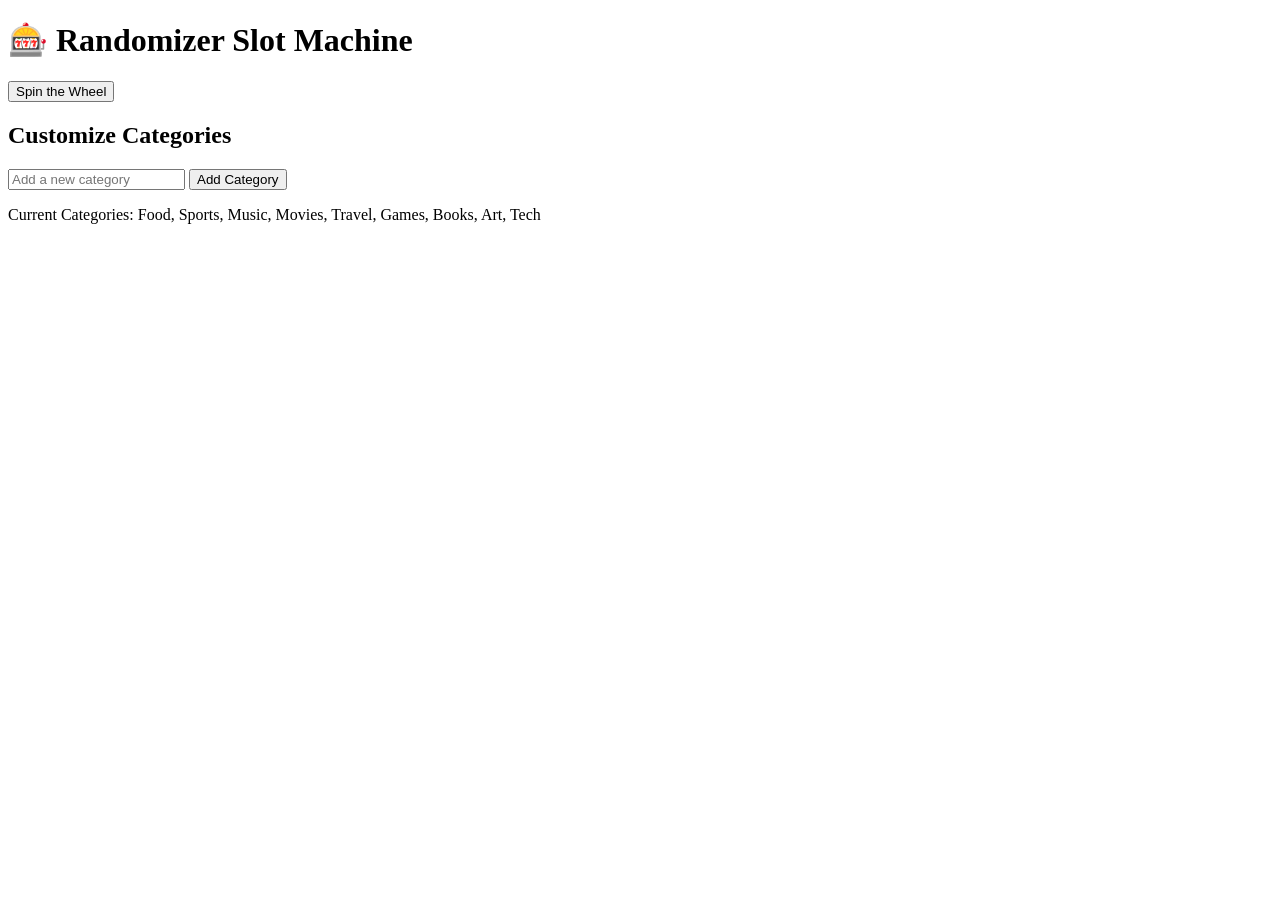
==== index.html @ e864ca7d "Update and rename site.html to index.html" ====
<!DOCTYPE html>
<html lang="en">
<head>
  <meta charset="UTF-8">
  <meta name="viewport" content="width=device-width, initial-scale=1.0">
  <title>Randomizer Slot Machine</title>
  <link rel="stylesheet" href="styles.css">
</head>
<body>
  <div class="container">
    <h1>🎰 Randomizer Slot Machine</h1>
    <div class="slot-machine">
      <div class="slot" id="slot1">
        <div class="reel"></div>
      </div>
      <div class="slot" id="slot2">
        <div class="reel"></div>
      </div>
    </div>
    <button id="spinButton">Spin the Wheel</button>

    <div class="customize">
      <h2>Customize Categories</h2>
      <input type="text" id="newCategory" placeholder="Add a new category">
      <button id="addCategoryButton">Add Category</button>
      <p id="categoriesList">
        Current Categories: Food, Sports, Music, Movies, Travel, Games, Books, Art, Tech
      </p>
    </div>
  </div>

  <!-- Adding sound effects -->
  <audio id="spinSound" src="spin.mp3"></audio>
  <script src="script.js"></script>
</body>
</html>
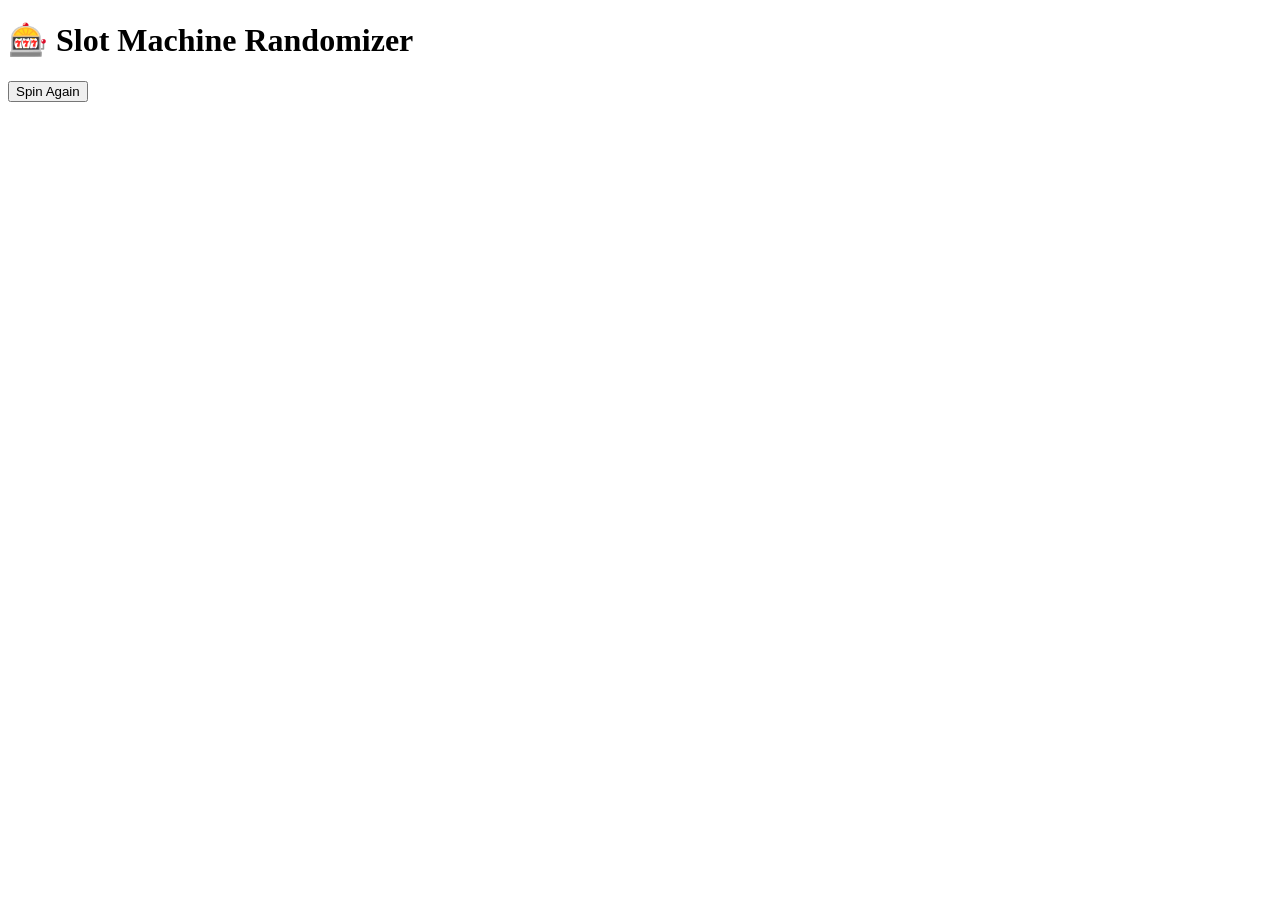
==== commit 7b127ae2: "Update index.html" ====
--- a/index.html
+++ b/index.html
@@ -3,34 +3,27 @@
 <head>
   <meta charset="UTF-8">
   <meta name="viewport" content="width=device-width, initial-scale=1.0">
-  <title>Randomizer Slot Machine</title>
+  <title>Slot Machine Randomizer</title>
   <link rel="stylesheet" href="styles.css">
 </head>
 <body>
-  <div class="container">
-    <h1>🎰 Randomizer Slot Machine</h1>
+  <div class="slot-machine-container">
+    <h1>🎰 Slot Machine Randomizer</h1>
+    
     <div class="slot-machine">
-      <div class="slot" id="slot1">
-        <div class="reel"></div>
+      <div class="slots">
+        <div class="slot" id="slot1"><div class="reel"></div></div>
+        <div class="slot" id="slot2"><div class="reel"></div></div>
+        <div class="slot" id="slot3"><div class="reel"></div></div>
       </div>
-      <div class="slot" id="slot2">
-        <div class="reel"></div>
+      <div class="lever-container">
+        <div class="lever" id="lever"></div>
       </div>
     </div>
-    <button id="spinButton">Spin the Wheel</button>
 
-    <div class="customize">
-      <h2>Customize Categories</h2>
-      <input type="text" id="newCategory" placeholder="Add a new category">
-      <button id="addCategoryButton">Add Category</button>
-      <p id="categoriesList">
-        Current Categories: Food, Sports, Music, Movies, Travel, Games, Books, Art, Tech
-      </p>
-    </div>
+    <button id="spinButton">Spin Again</button>
+    <audio id="spinSound" src="spin.mp3"></audio>
   </div>
-
-  <!-- Adding sound effects -->
-  <audio id="spinSound" src="spin.mp3"></audio>
   <script src="script.js"></script>
 </body>
 </html>
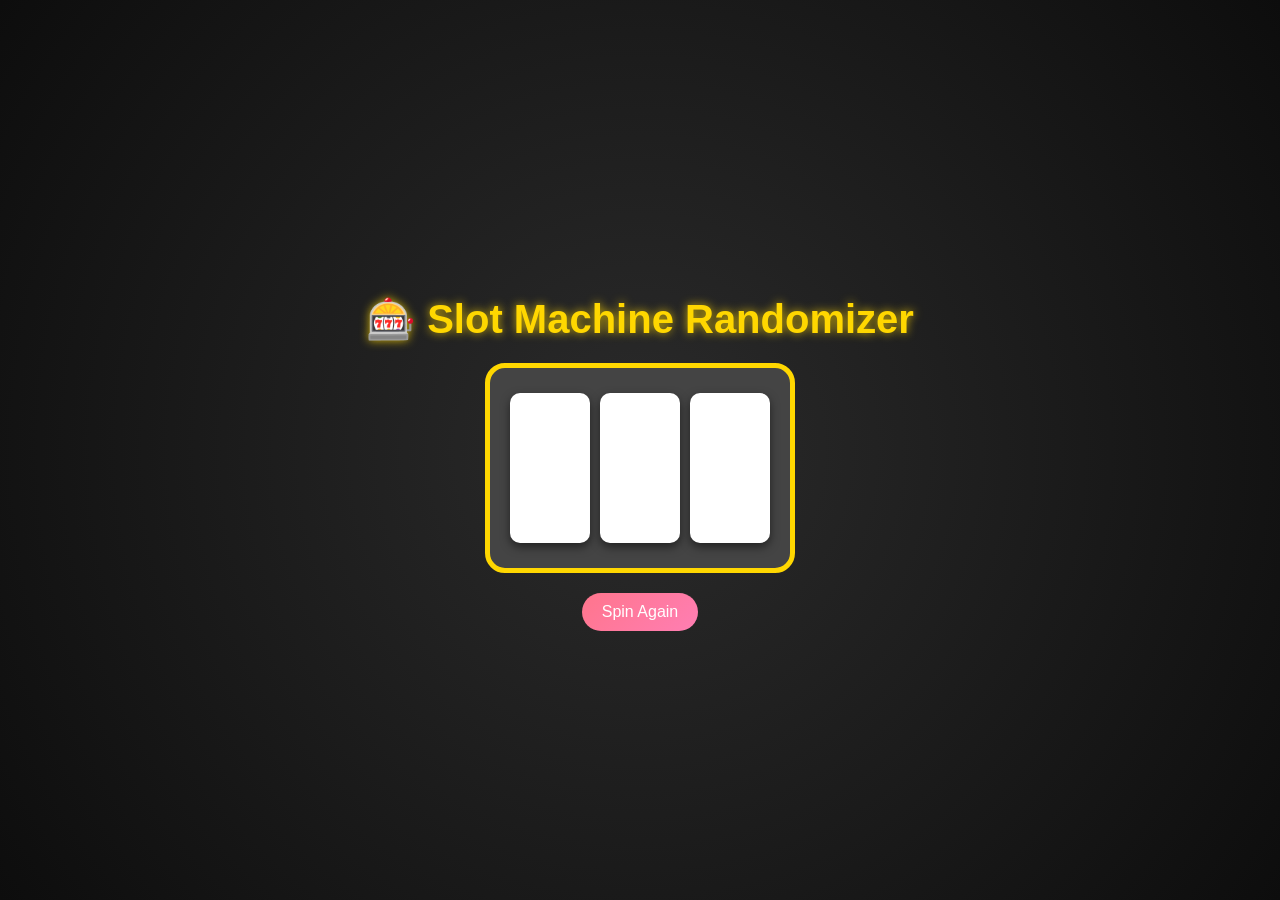
==== commit 8675810c: "Update index.html" ====
--- a/index.html
+++ b/index.html
@@ -4,7 +4,129 @@
   <meta charset="UTF-8">
   <meta name="viewport" content="width=device-width, initial-scale=1.0">
   <title>Slot Machine Randomizer</title>
-  <link rel="stylesheet" href="styles.css">
+  <style>
+    /* CSS START */
+    body {
+      font-family: 'Arial', sans-serif;
+      margin: 0;
+      padding: 0;
+      display: flex;
+      justify-content: center;
+      align-items: center;
+      height: 100vh;
+      background: radial-gradient(circle, #2b2b2b, #0d0d0d);
+      color: #fff;
+    }
+
+    .slot-machine-container {
+      text-align: center;
+      position: relative;
+    }
+
+    h1 {
+      font-size: 2.5rem;
+      margin-bottom: 20px;
+      color: #ffd700; /* Gold color for casino effect */
+      text-shadow: 0px 0px 10px rgba(255, 215, 0, 0.8);
+    }
+
+    .slot-machine {
+      position: relative;
+      width: 300px;
+      height: 200px;
+      margin: auto;
+      background: #444;
+      border: 5px solid #ffd700;
+      border-radius: 20px;
+      display: flex;
+      align-items: center;
+      justify-content: center;
+      overflow: hidden;
+    }
+
+    .slots {
+      display: flex;
+      gap: 10px;
+    }
+
+    .slot {
+      width: 80px;
+      height: 150px;
+      overflow: hidden;
+      border-radius: 10px;
+      background: #fff;
+      display: flex;
+      align-items: center;
+      justify-content: center;
+      box-shadow: 0 4px 10px rgba(0, 0, 0, 0.5);
+    }
+
+    .reel {
+      position: absolute;
+      display: flex;
+      flex-direction: column;
+      animation: none;
+      font-size: 1.5rem;
+      font-weight: bold;
+      color: #333;
+      text-align: center;
+    }
+
+    .lever-container {
+      position: absolute;
+      right: -50px;
+      top: 50%;
+      transform: translateY(-50%);
+    }
+
+    .lever {
+      width: 20px;
+      height: 80px;
+      background: linear-gradient(to bottom, #aaa, #777);
+      border: 2px solid #444;
+      border-radius: 5px;
+      cursor: pointer;
+      position: relative;
+      transform-origin: top;
+      transition: transform 0.3s ease;
+    }
+
+    .lever:after {
+      content: '';
+      position: absolute;
+      bottom: -15px;
+      left: 50%;
+      transform: translateX(-50%);
+      width: 30px;
+      height: 30px;
+      background: #ff6347; /* Tomato color */
+      border: 2px solid #444;
+      border-radius: 50%;
+    }
+
+    button {
+      margin-top: 20px;
+      padding: 10px 20px;
+      font-size: 1rem;
+      color: #fff;
+      background: linear-gradient(135deg, #ff758c, #ff7eb3);
+      border: none;
+      border-radius: 25px;
+      cursor: pointer;
+      transition: all 0.3s ease;
+    }
+
+    button:hover {
+      transform: scale(1.05);
+      background: linear-gradient(135deg, #ff6a7b, #ff699a);
+    }
+
+    @keyframes spin {
+      0% { transform: translateY(0); }
+      100% { transform: translateY(-600%); }
+    }
+    /* CSS END */
+  </style>
 </head>
 <body>
   <div class="slot-machine-container">
@@ -24,6 +146,56 @@
     <button id="spinButton">Spin Again</button>
     <audio id="spinSound" src="spin.mp3"></audio>
   </div>
-  <script src="script.js"></script>
+
+  <script>
+    // JavaScript START
+    let categories = ["Food", "Sports", "Music", "Movies", "Travel", "Games", "Books", "Art", "Tech"];
+    const spinButton = document.getElementById("spinButton");
+    const spinSound = document.getElementById("spinSound");
+    const lever = document.getElementById("lever");
+
+    function getRandomCategories() {
+      const randomCategories = [];
+      for (let i = 0; i < 6; i++) {
+        randomCategories.push(categories[Math.floor(Math.random() * categories.length)]);
+      }
+      return randomCategories;
+    }
+
+    function spinSlot(slot) {
+      const reel = slot.querySelector(".reel");
+      const randomCategories = getRandomCategories();
+      reel.innerHTML = randomCategories.map(cat => `<div>${cat}</div>`).join("");
+      reel.style.animation = "none";
+      setTimeout(() => {
+        reel.style.animation = "spin 1.5s ease-out forwards";
+      }, 50);
+
+      // Ensure the final category stops correctly
+      setTimeout(() => {
+        const finalCategory = randomCategories[randomCategories.length - 1];
+        reel.innerHTML = `<div>${finalCategory}</div>`;
+      }, 1500);
+    }
+
+    // Lever pull effect
+    lever.addEventListener("click", () => {
+      lever.style.transform = "rotate(45deg)";
+      setTimeout(() => {
+        lever.style.transform = "rotate(0deg)";
+        spinSound.currentTime = 0;
+        spinSound.play();
+        const slots = document.querySelectorAll(".slot");
+        slots.forEach(slot => spinSlot(slot));
+      }, 300);
+    });
+
+    // Spin button functionality
+    spinButton.addEventListener("click", () => {
+      const slots = document.querySelectorAll(".slot");
+      slots.forEach(slot => spinSlot(slot));
+    });
+    // JavaScript END
+  </script>
 </body>
 </html>
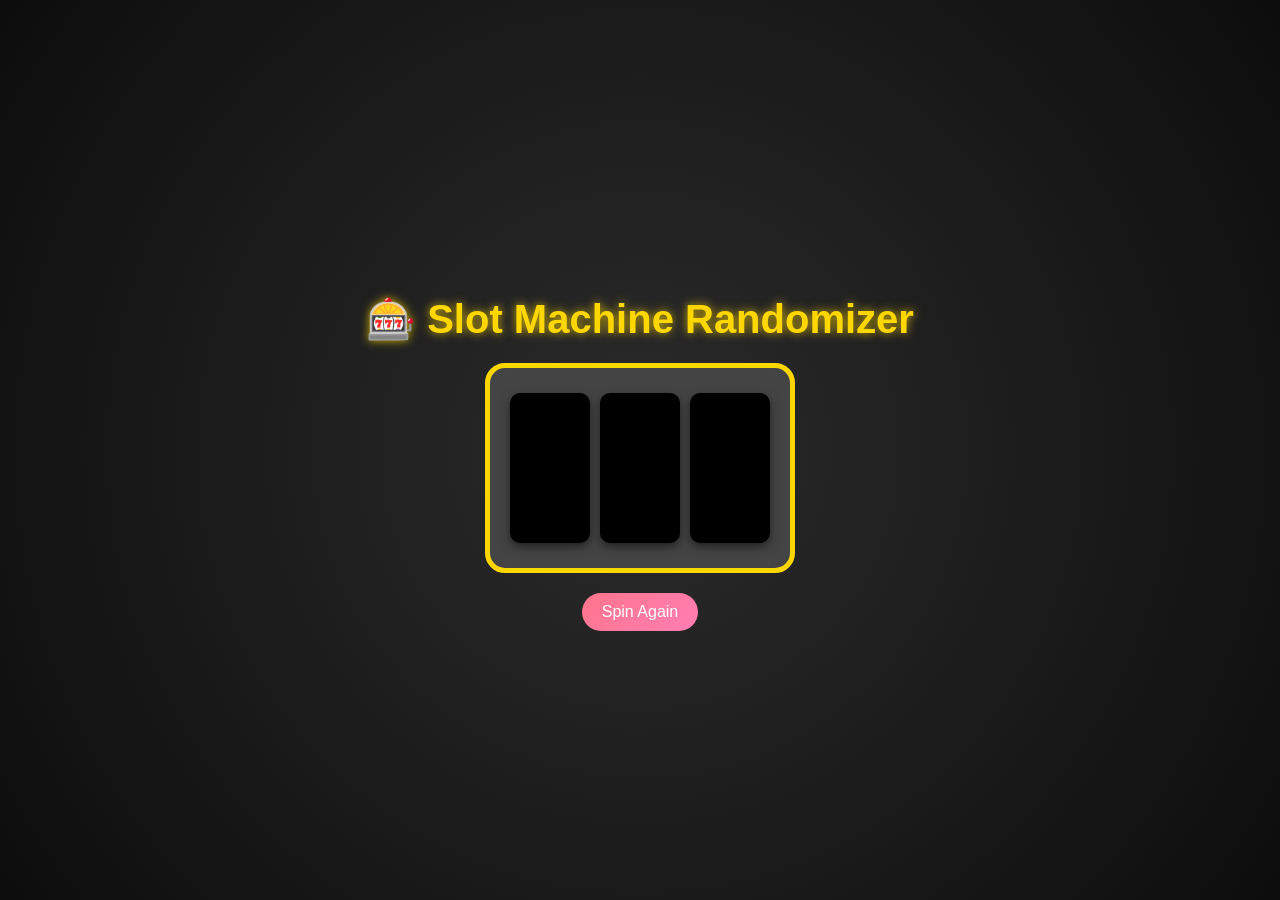
==== commit 4444c247: "Update index.html" ====
--- a/index.html
+++ b/index.html
@@ -5,7 +5,7 @@
   <meta name="viewport" content="width=device-width, initial-scale=1.0">
   <title>Slot Machine Randomizer</title>
   <style>
-    /* CSS START */
+    /* General Styles */
     body {
       font-family: 'Arial', sans-serif;
       margin: 0;
@@ -30,6 +30,7 @@
       text-shadow: 0px 0px 10px rgba(255, 215, 0, 0.8);
     }
 
+    /* Slot Machine */
     .slot-machine {
       position: relative;
       width: 300px;
@@ -54,7 +55,7 @@
       height: 150px;
       overflow: hidden;
       border-radius: 10px;
-      background: #fff;
+      background: #000;
       display: flex;
       align-items: center;
       justify-content: center;
@@ -68,10 +69,11 @@
       animation: none;
       font-size: 1.5rem;
       font-weight: bold;
-      color: #333;
+      color: #fff;
       text-align: center;
     }
 
+    /* Lever */
     .lever-container {
       position: absolute;
       right: -50px;
@@ -104,6 +106,7 @@
       border-radius: 50%;
     }
 
+    /* Button */
     button {
       margin-top: 20px;
       padding: 10px 20px;
@@ -121,11 +124,11 @@
       background: linear-gradient(135deg, #ff6a7b, #ff699a);
     }
 
+    /* Spin Animation */
     @keyframes spin {
       0% { transform: translateY(0); }
       100% { transform: translateY(-600%); }
     }
-    /* CSS END */
   </style>
 </head>
 <body>
@@ -148,7 +151,7 @@
   </div>
 
   <script>
-    // JavaScript START
+    // JavaScript Code
     let categories = ["Food", "Sports", "Music", "Movies", "Travel", "Games", "Books", "Art", "Tech"];
     const spinButton = document.getElementById("spinButton");
     const spinSound = document.getElementById("spinSound");
@@ -167,6 +170,7 @@
       const randomCategories = getRandomCategories();
       reel.innerHTML = randomCategories.map(cat => `<div>${cat}</div>`).join("");
       reel.style.animation = "none";
+
       setTimeout(() => {
         reel.style.animation = "spin 1.5s ease-out forwards";
       }, 50);
@@ -195,7 +199,6 @@
       const slots = document.querySelectorAll(".slot");
       slots.forEach(slot => spinSlot(slot));
     });
-    // JavaScript END
   </script>
 </body>
 </html>
